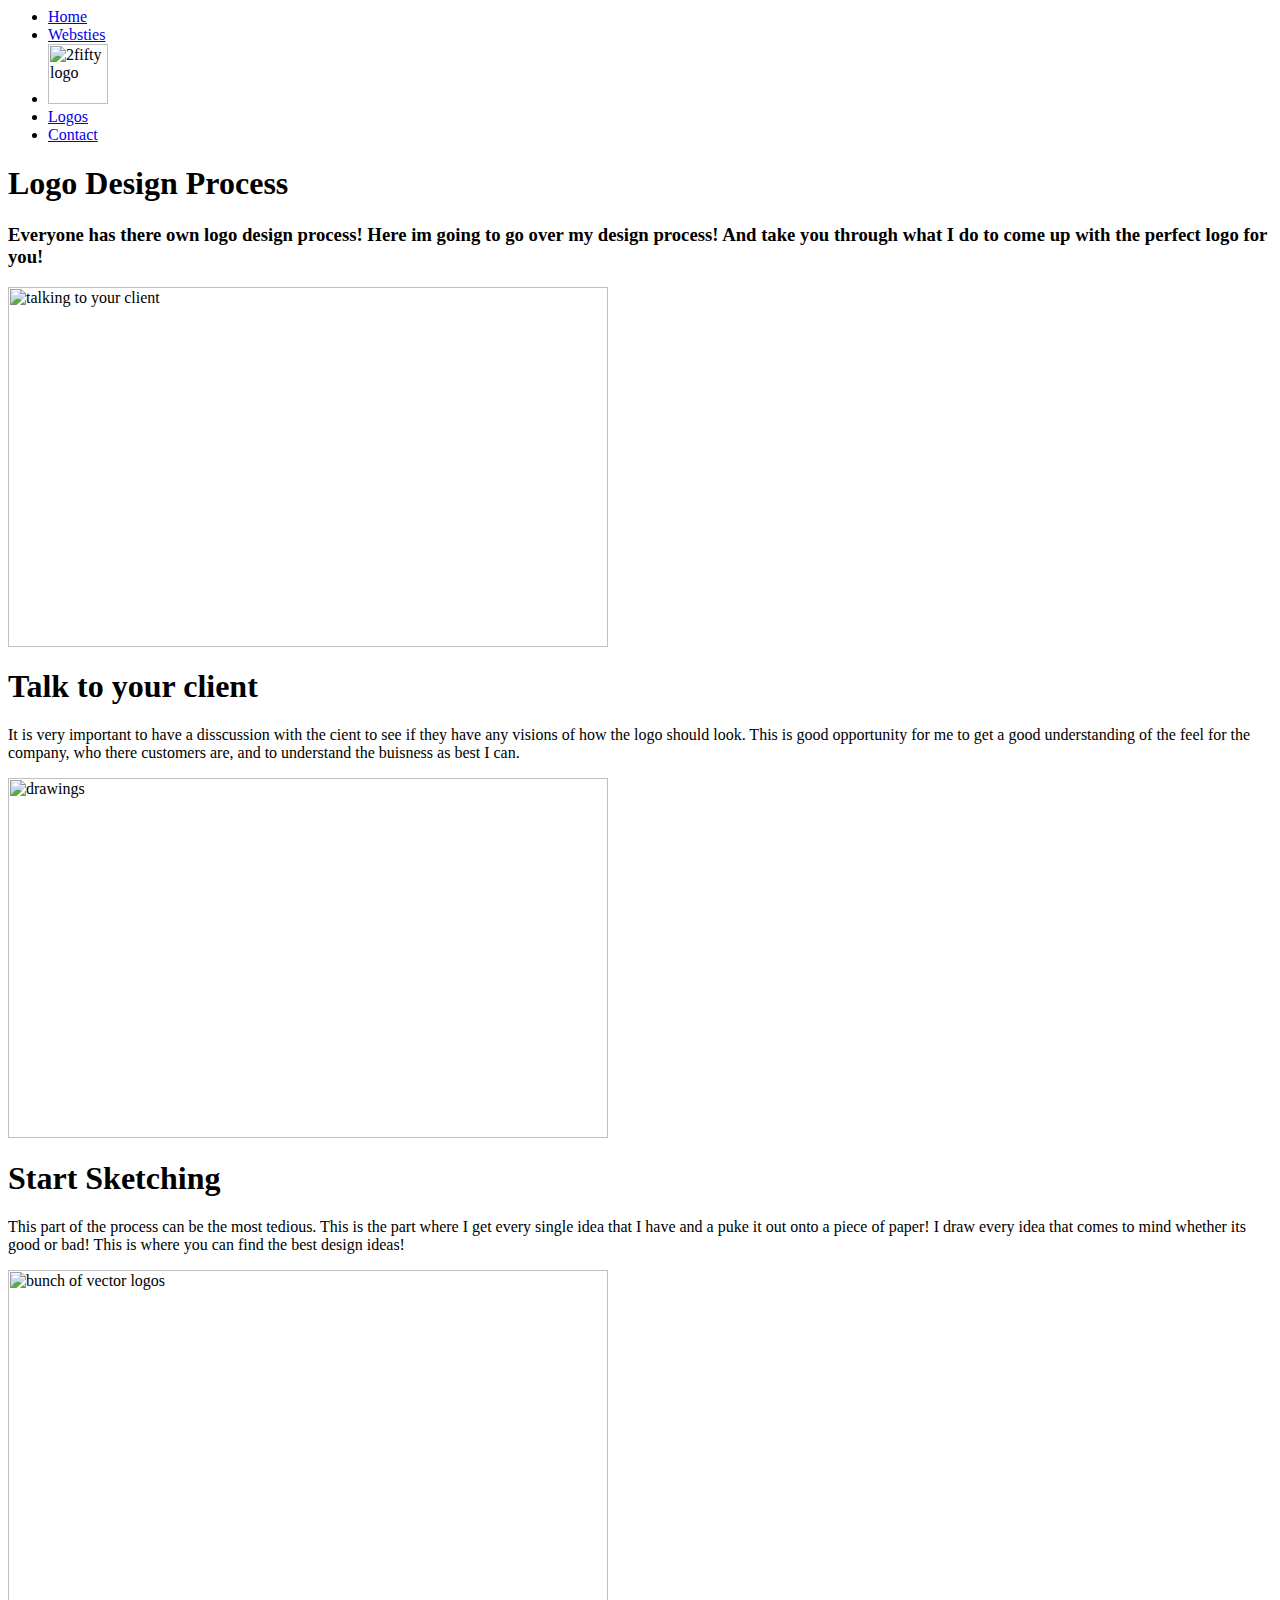
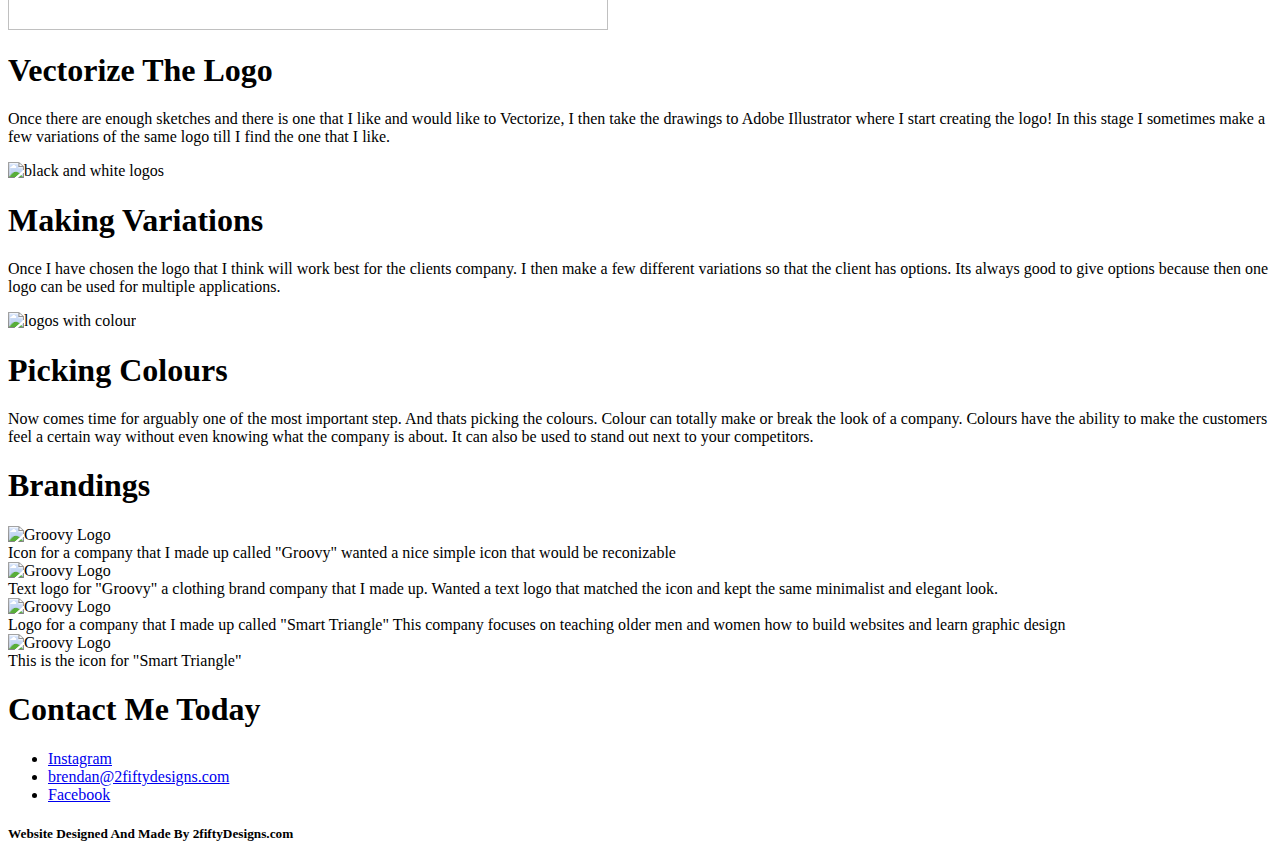
==== portfolio.html @ 0c70a22a "Portfolio Page" ====
<html lang="en">
  <head>
    <meta charset="UTF-8">
    <meta name="viewport" content="width=device-width, initial-scale=1.0">
    <meta http-equiv="X-UA-Compatible" content="ie=edge">
    <title>2fifty</title>
    <link rel="stylesheet" href="../PersonalWebsite/stylesheet.css">
    <!--Fonts-->
    <link rel="preconnect" href="https://fonts.googleapis.com">
    <link rel="preconnect" href="https://fonts.gstatic.com" crossorigin>
    <link href="https://fonts.googleapis.com/css2?family=Caveat:wght@500&family=Noto+Sans:ital@0;1&display=swap" rel="stylesheet">
    <link rel="icon" href="./favicon.ico" type="image/x-icon">
  </head>
  <body>
    <header>
        <!--Nav Bary-->
    <nav>
        <ul>
            <li class="navbar"><a href="index.html">Home</a></li>
            <li class="navbar"><a href="websites.html">Websties</a></li>
            <li><img src="../PersonalWebsite/Images/2fiftylogoblue.png" height="60px" width="60px" alt="2fifty logo"></li>
            <li class="navbar"><a href="portfolio.html">Logos</a></li>
            <li class="navbar"><a href="#contact">Contact</a></li>
            
        </ul>
    </nav>
    </header>
  
    <main>
       
        <section id="portfolio" class="container">
            <div class="inner-container">
            <h1 class="headertext">Logo Design Process</h1>
            <h3>Everyone has there own logo design process! Here im going to go over my design process! And take you through what I do to come up with the 
                perfect logo for you!<h3>
            </div>
        </section>
    
    
    <div class="portfolio">
    <div class="portfoliocontainer">
       <img class="porfolioimg" src="../PersonalWebsite/Images/clienttalk.jpeg" alt="talking to your client" width="600px" height="360px">
       <div class="portfoliotext">
            <h1>Talk to your client</h1>
            <p>It is very important to have a disscussion with the cient to see if they have any visions of how the logo should look. This is good opportunity for me to get
                a good understanding of the feel for the company, who there customers are, and to understand the buisness as best I can.
            </p>
        </div>
        </div>
        
        <div class="portfoliocontainer">
                <img class="portfolioimg" src="../PersonalWebsite/Images/drawings.png" alt="drawings" width="600px" height="360px">
            <div class="portfoliotext">
                <h1>Start Sketching</h1>
                <p>This part of the process can be the most tedious. This is the part where I get every single idea that I have and a puke it out onto a piece of paper!
                I draw every idea that comes to mind whether its good or bad! This is where you can find the best design ideas!
                </p>
            </div>
        </div>
        <div class="portfoliocontainer">
                <img class="portfolioimg" src="../PersonalWebsite/Images/vectorslogos.png" alt="bunch of vector logos" width="600px" height="360px">
            <div class="portfoliotext">
                <h1>Vectorize The Logo</h1>
                <p>Once there are enough sketches and there is one that I like and would like to Vectorize, I then take the drawings to Adobe Illustrator where I start creating the 
                logo! In this stage I sometimes make a few variations of the same logo till I find the one that I like.
                </p>
            </div>
        </div>
        <div class="portfoliocontainer">
                <img class="portfolioimg" src="../PersonalWebsite/Images/bwlogos.png" alt="black and white logos">
            <div class="portfoliotext">
                <h1>Making Variations</h1>
                <p>Once I have chosen the logo that I think will work best for the clients company. I then make a few different variations so that the client has options.
                Its always good to give options because then one logo can be used for multiple applications. 
                </p>
            </div>
        </div>
        <div class="portfoliocontainer">
                <img class="portfolioimg" src="../PersonalWebsite/Images/colorlogos.png" alt="logos with colour">
            <div class="portfoliotext">
                <h1>Picking Colours</h1>
                <p>Now comes time for arguably one of the most important step. And thats picking the colours. Colour can totally make or break the look of a company.
                Colours have the ability to make the customers feel a certain way without even knowing what the company is about. It can also be used to stand out 
                next to your competitors.
                </p>
            </div>
        </div>
    </div>
    </main>

    <h1>Brandings</h1>
    <div class="portfoliogrid">
        <div class="fullwrap">
            <img class="griditem" src="../PersonalWebsite/Images/groovy1.png" alt="Groovy Logo" >
            <div class="fullcap">Icon for a company that I made up called "Groovy" wanted a nice simple icon that would be reconizable</div>
        </div>
        <div class="fullwrap">
        <img class="griditem" src="../PersonalWebsite/Images/groovy2.png" alt="Groovy Logo" >
        <div class="fullcap">Text logo for "Groovy" a clothing brand company that I made up. Wanted a text logo that matched the icon and kept the same minimalist and elegant look.</div>
        </div>
        <div class="fullwrap">
        <img class="griditem" src="../PersonalWebsite/Images/smart1.png" alt="Groovy Logo" >
        <div class="fullcap">Logo for a company that I made up called "Smart Triangle" This company focuses on teaching older men and women how to build websites and learn graphic design</div>
        </div>
        <div class="fullwrap">
        <img class="griditem" src="../PersonalWebsite/Images/smart2.png" alt="Groovy Logo" >
        <div class="fullcap">This is the icon for "Smart Triangle"</div>
        </div>
    </div>


    <footer id="contact">
        <h1 class="footeralign contacttitle">Contact Me Today</h1>
        <ul>
            
                <li><a class="footer" href="email:brendan@2fiftydesigns.com">Instagram</a></li>
                <li><a class="footer" href="email:brendan@2fiftydesigns.com">brendan@2fiftydesigns.com</a></li>
                <li><a class="footer" href="email:brendan@2fiftydesigns.com">Facebook</a></li>
           
        </ul>
        <h5 class="footeralign">Website Designed And Made By 2fiftyDesigns.com</h5>
    </footer>
    </body>
    </html>
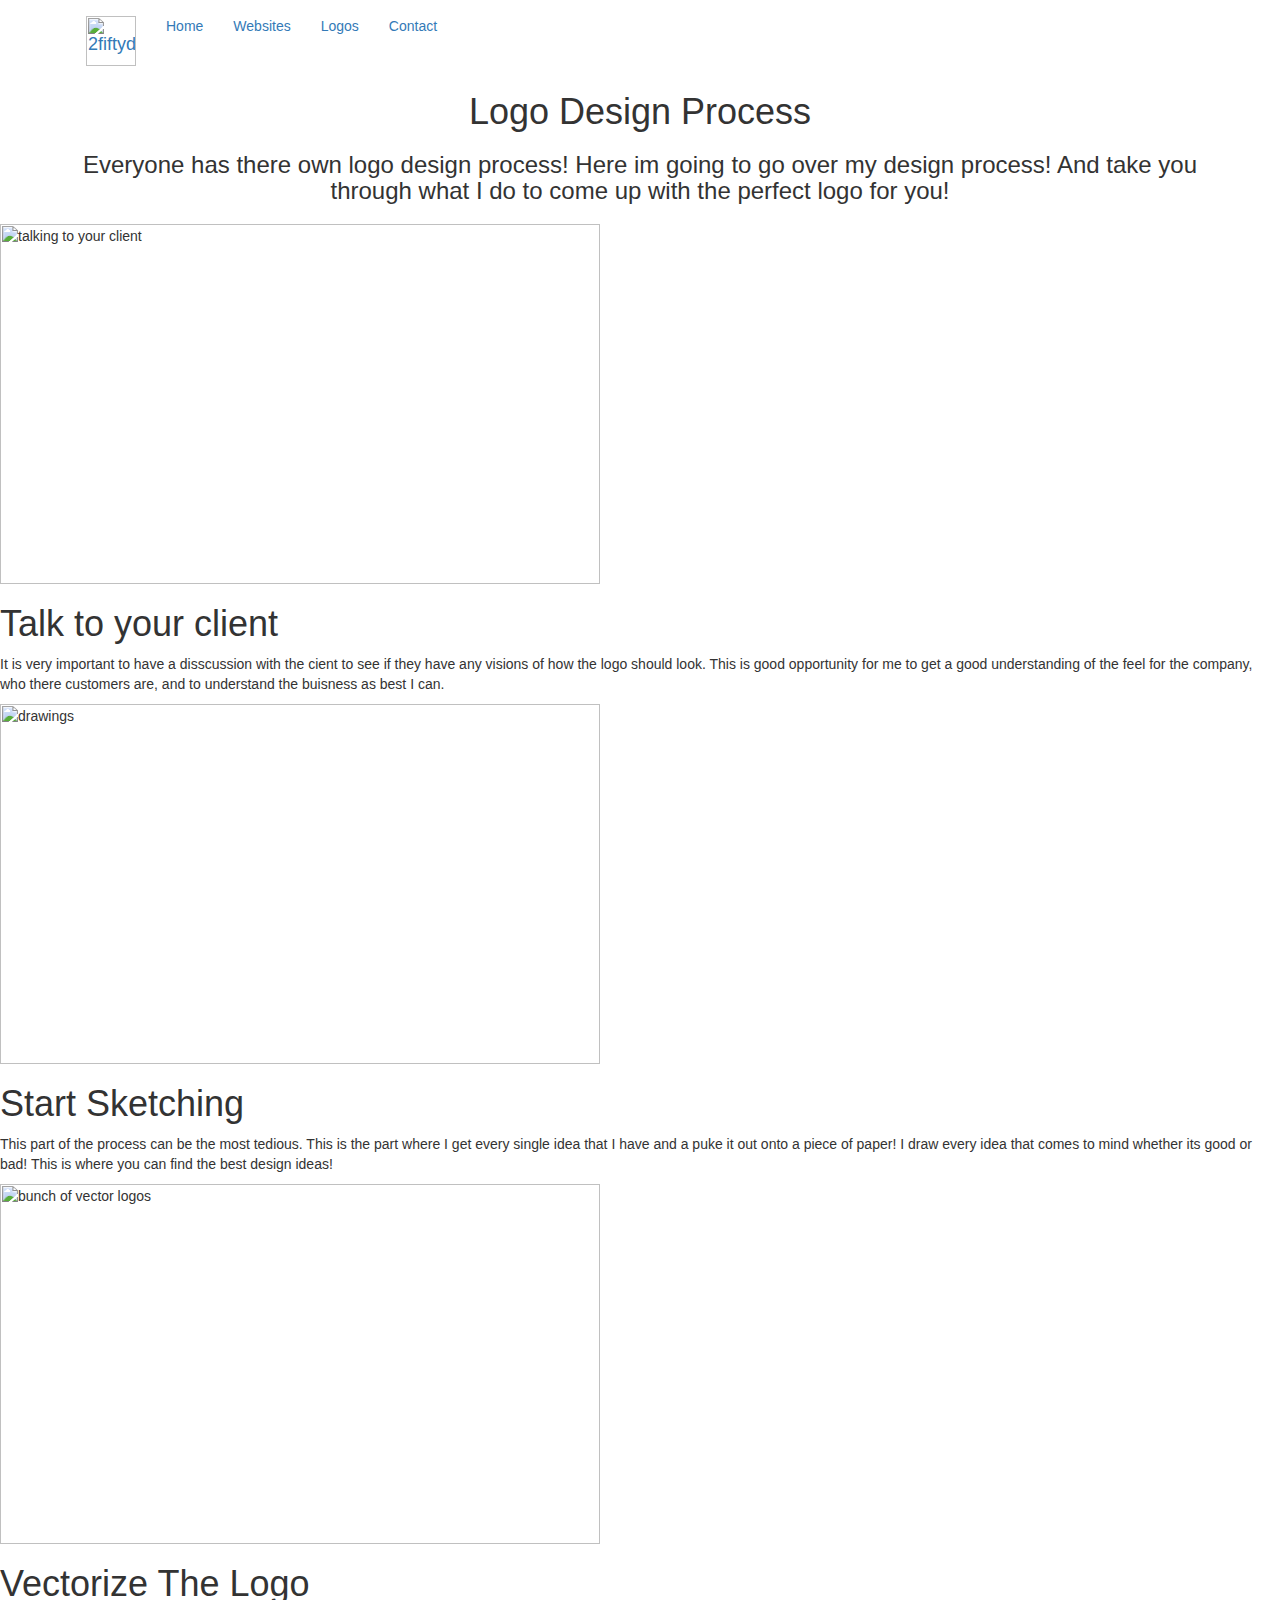
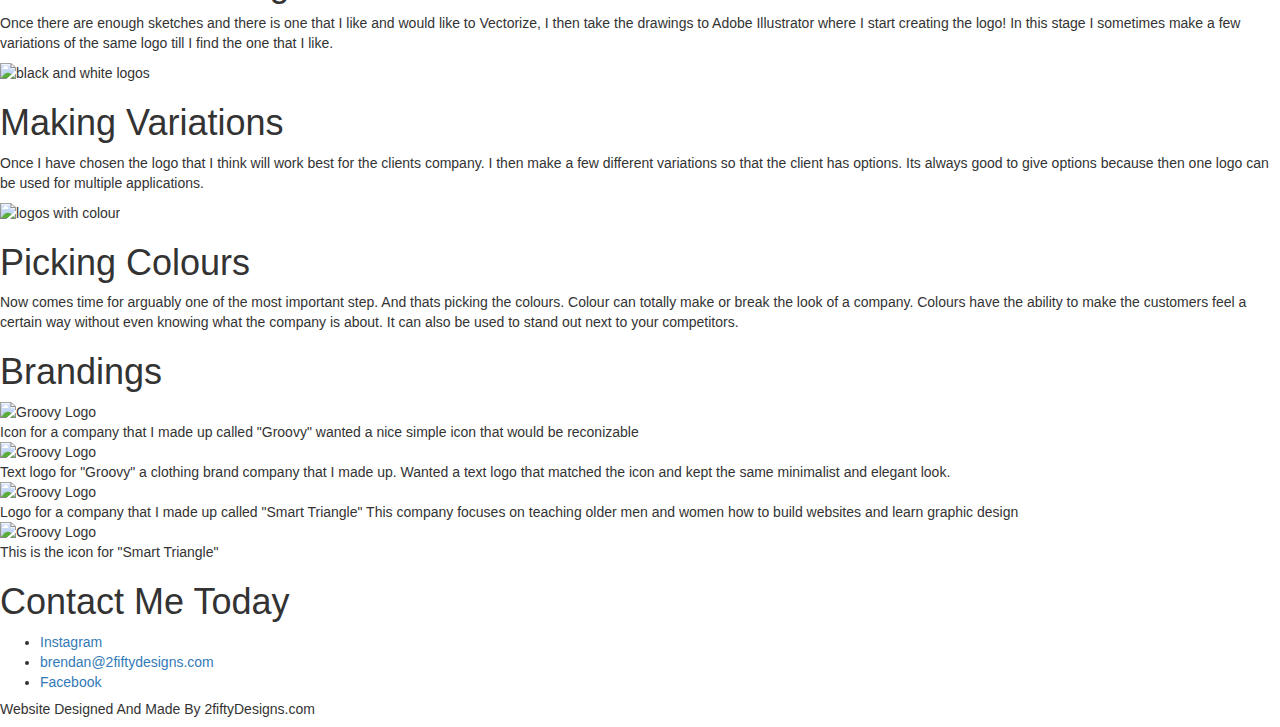
==== commit 946dd207: "Logos Header Section" ====
--- a/portfolio.html
+++ b/portfolio.html
@@ -4,7 +4,9 @@
     <meta name="viewport" content="width=device-width, initial-scale=1.0">
     <meta http-equiv="X-UA-Compatible" content="ie=edge">
     <title>2fifty</title>
-    <link rel="stylesheet" href="../PersonalWebsite/stylesheet.css">
+    
+    <link rel="stylesheet" href="https://maxcdn.bootstrapcdn.com/bootstrap/3.4.1/css/bootstrap.min.css">
+    <link rel="stylesheet" href="../DGL203-Project/project.css">
     <!--Fonts-->
     <link rel="preconnect" href="https://fonts.googleapis.com">
     <link rel="preconnect" href="https://fonts.gstatic.com" crossorigin>
@@ -13,25 +15,31 @@
   </head>
   <body>
     <header>
-        <!--Nav Bary-->
-    <nav>
-        <ul>
-            <li class="navbar"><a href="index.html">Home</a></li>
-            <li class="navbar"><a href="websites.html">Websties</a></li>
-            <li><img src="../PersonalWebsite/Images/2fiftylogoblue.png" height="60px" width="60px" alt="2fifty logo"></li>
-            <li class="navbar"><a href="portfolio.html">Logos</a></li>
-            <li class="navbar"><a href="#contact">Contact</a></li>
-            
-        </ul>
-    </nav>
+        <!--Nav Bar-->
+        <div class="container">
+            <nav class="navbar">
+              <div class="container-fluid">
+                <div class="navbar-header">
+                  <a class="navbar-brand navbar-img" href="#"><img src="../DGL203-Project/Images/2fiftylogoblue.png" alt="2fiftydesignslogo" height="50px" width="50px"></a>
+                </div>
+              
+              <ul class="nav navbar-nav">
+                <li><a href="index.html">Home</a></li>
+                <li><a href="wesbites.html">Websites</a></li>
+                <li><a href="portfolio.html">Logos</a></li>
+                <li><a href="#contact">Contact</a></li>
+              </ul>
+            </div>
+          </div>
+            </nav>
     </header>
   
     <main>
        
-        <section id="portfolio" class="container">
-            <div class="inner-container">
-            <h1 class="headertext">Logo Design Process</h1>
-            <h3>Everyone has there own logo design process! Here im going to go over my design process! And take you through what I do to come up with the 
+        <section id="portfolio">
+            <div class="text-center centertext container">
+                <h1>Logo Design Process</h1>
+                <h3>Everyone has there own logo design process! Here im going to go over my design process! And take you through what I do to come up with the 
                 perfect logo for you!<h3>
             </div>
         </section>
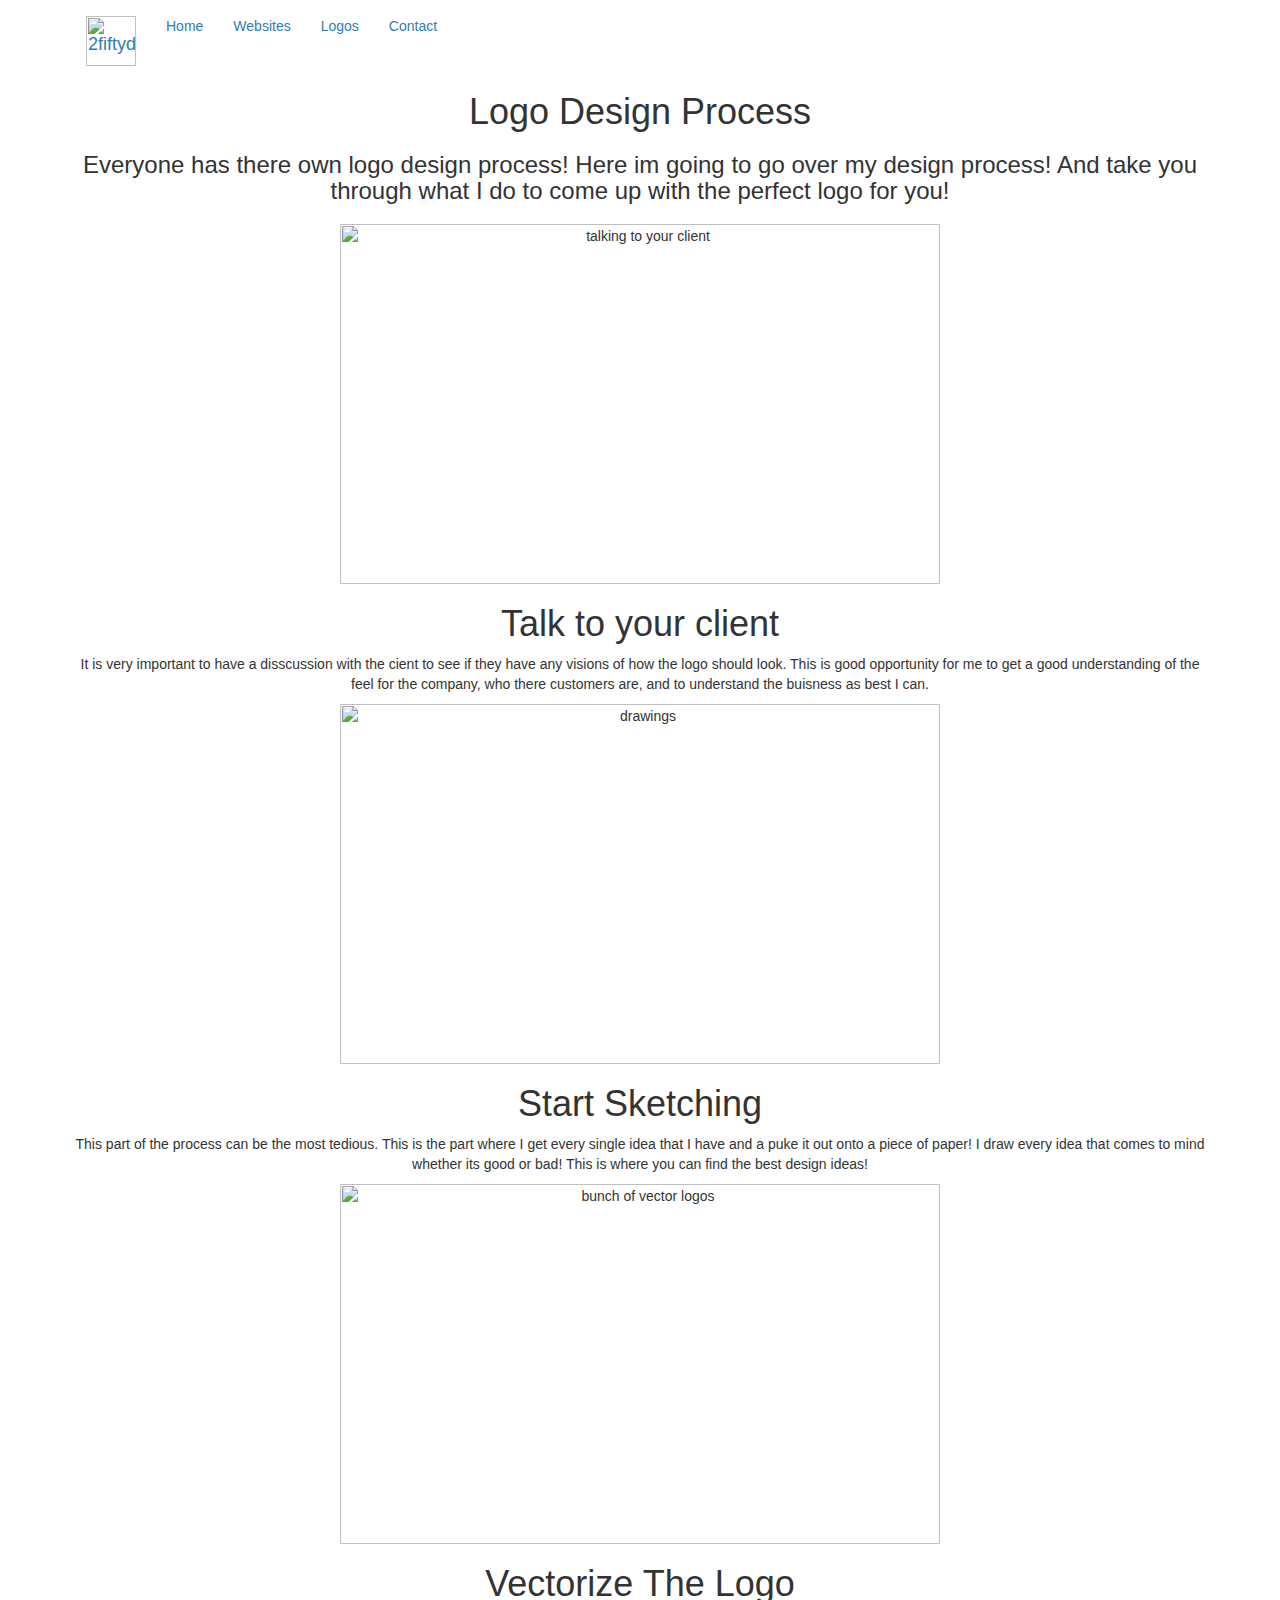
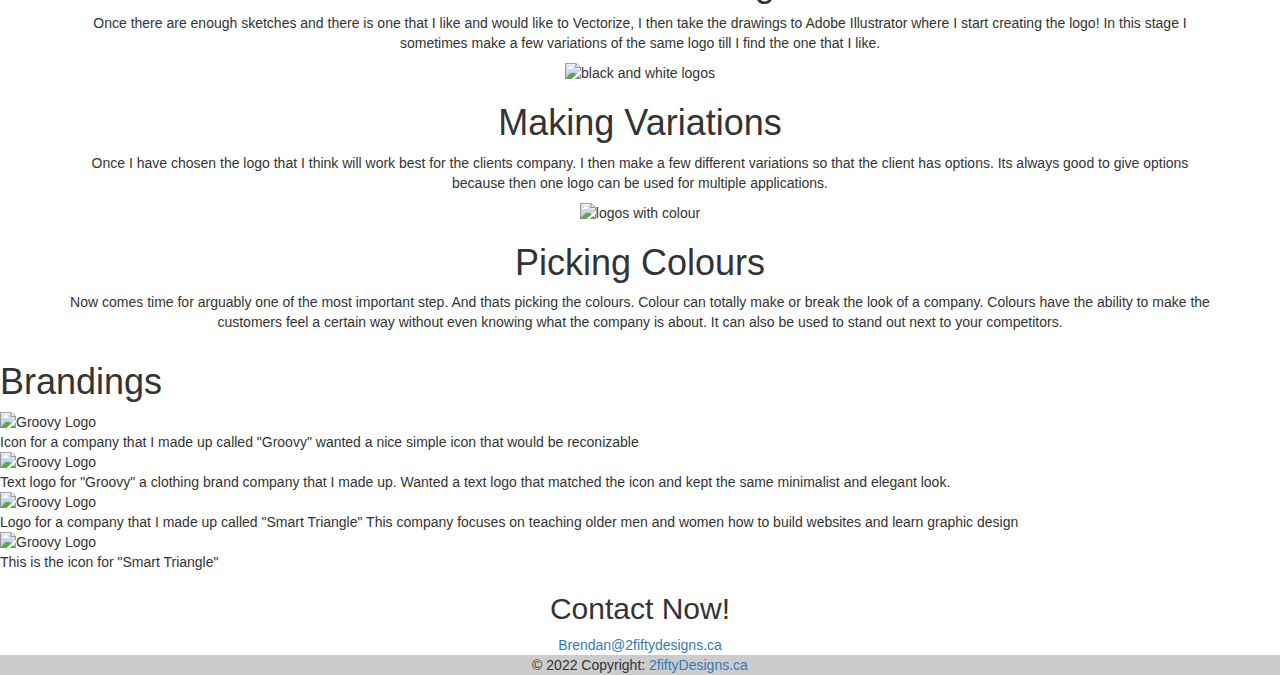
==== commit a1c5d52e: "Logo design process" ====
--- a/portfolio.html
+++ b/portfolio.html
@@ -45,47 +45,43 @@
         </section>
     
     
-    <div class="portfolio">
-    <div class="portfoliocontainer">
-       <img class="porfolioimg" src="../PersonalWebsite/Images/clienttalk.jpeg" alt="talking to your client" width="600px" height="360px">
-       <div class="portfoliotext">
-            <h1>Talk to your client</h1>
-            <p>It is very important to have a disscussion with the cient to see if they have any visions of how the logo should look. This is good opportunity for me to get
+    <div class="portfolio container">
+     
+        <div class="text-center">
+            <div class="toppadding">
+                <img src="../DGL203-Project/DesignProcess/clienttalk.jpeg" alt="talking to your client" width="600px" height="360px">
+                <h1>Talk to your client</h1>
+                <p>It is very important to have a disscussion with the cient to see if they have any visions of how the logo should look. This is good opportunity for me to get
                 a good understanding of the feel for the company, who there customers are, and to understand the buisness as best I can.
-            </p>
-        </div>
-        </div>
-        
-        <div class="portfoliocontainer">
-                <img class="portfolioimg" src="../PersonalWebsite/Images/drawings.png" alt="drawings" width="600px" height="360px">
-            <div class="portfoliotext">
+                </p>
+            </div>
+
+            <div class="toppadding">
+                <img src="../DGL203-Project/DesignProcess/drawings.png" alt="drawings" width="600px" height="360px">
                 <h1>Start Sketching</h1>
                 <p>This part of the process can be the most tedious. This is the part where I get every single idea that I have and a puke it out onto a piece of paper!
                 I draw every idea that comes to mind whether its good or bad! This is where you can find the best design ideas!
                 </p>
             </div>
-        </div>
-        <div class="portfoliocontainer">
-                <img class="portfolioimg" src="../PersonalWebsite/Images/vectorslogos.png" alt="bunch of vector logos" width="600px" height="360px">
-            <div class="portfoliotext">
+
+            <div class="toppadding">
+                <img src="../DGL203-Project/DesignProcess/vectorslogos.png" alt="bunch of vector logos" width="600px" height="360px">
                 <h1>Vectorize The Logo</h1>
                 <p>Once there are enough sketches and there is one that I like and would like to Vectorize, I then take the drawings to Adobe Illustrator where I start creating the 
                 logo! In this stage I sometimes make a few variations of the same logo till I find the one that I like.
                 </p>
             </div>
-        </div>
-        <div class="portfoliocontainer">
-                <img class="portfolioimg" src="../PersonalWebsite/Images/bwlogos.png" alt="black and white logos">
-            <div class="portfoliotext">
+
+            <div class="toppadding">
+                <img src="../DGL203-Project/DesignProcess/bwlogos.png" alt="black and white logos">
                 <h1>Making Variations</h1>
                 <p>Once I have chosen the logo that I think will work best for the clients company. I then make a few different variations so that the client has options.
                 Its always good to give options because then one logo can be used for multiple applications. 
-                </p>
+            </p>
             </div>
-        </div>
-        <div class="portfoliocontainer">
-                <img class="portfolioimg" src="../PersonalWebsite/Images/colorlogos.png" alt="logos with colour">
-            <div class="portfoliotext">
+
+            <div class="toppadding">
+                <img src="../DGL203-Project/DesignProcess/colorlogos.png" alt="logos with colour">
                 <h1>Picking Colours</h1>
                 <p>Now comes time for arguably one of the most important step. And thats picking the colours. Colour can totally make or break the look of a company.
                 Colours have the ability to make the customers feel a certain way without even knowing what the company is about. It can also be used to stand out 
@@ -117,16 +113,21 @@
     </div>
 
 
-    <footer id="contact">
-        <h1 class="footeralign contacttitle">Contact Me Today</h1>
-        <ul>
-            
-                <li><a class="footer" href="email:brendan@2fiftydesigns.com">Instagram</a></li>
-                <li><a class="footer" href="email:brendan@2fiftydesigns.com">brendan@2fiftydesigns.com</a></li>
-                <li><a class="footer" href="email:brendan@2fiftydesigns.com">Facebook</a></li>
-           
-        </ul>
-        <h5 class="footeralign">Website Designed And Made By 2fiftyDesigns.com</h5>
-    </footer>
+     <div class=" my-5">
+      <footer class="text-center text-lg-start">
+        <div class="container d-flex justify-content-center py-5">
+         <h2>Contact Now!</h2>
+         <a href="#">Brendan@2fiftydesigns.ca</a>
+        </div>
+    
+        <!-- Copyright -->
+        <div class="text-center text-white p-3" style="background-color: rgba(0, 0, 0, 0.2);">
+          © 2022 Copyright:
+          <a class="text-white" href="#">2fiftyDesigns.ca</a>
+        </div>
+        <!-- Copyright -->
+      </footer>
+      
+    </div>
     </body>
     </html>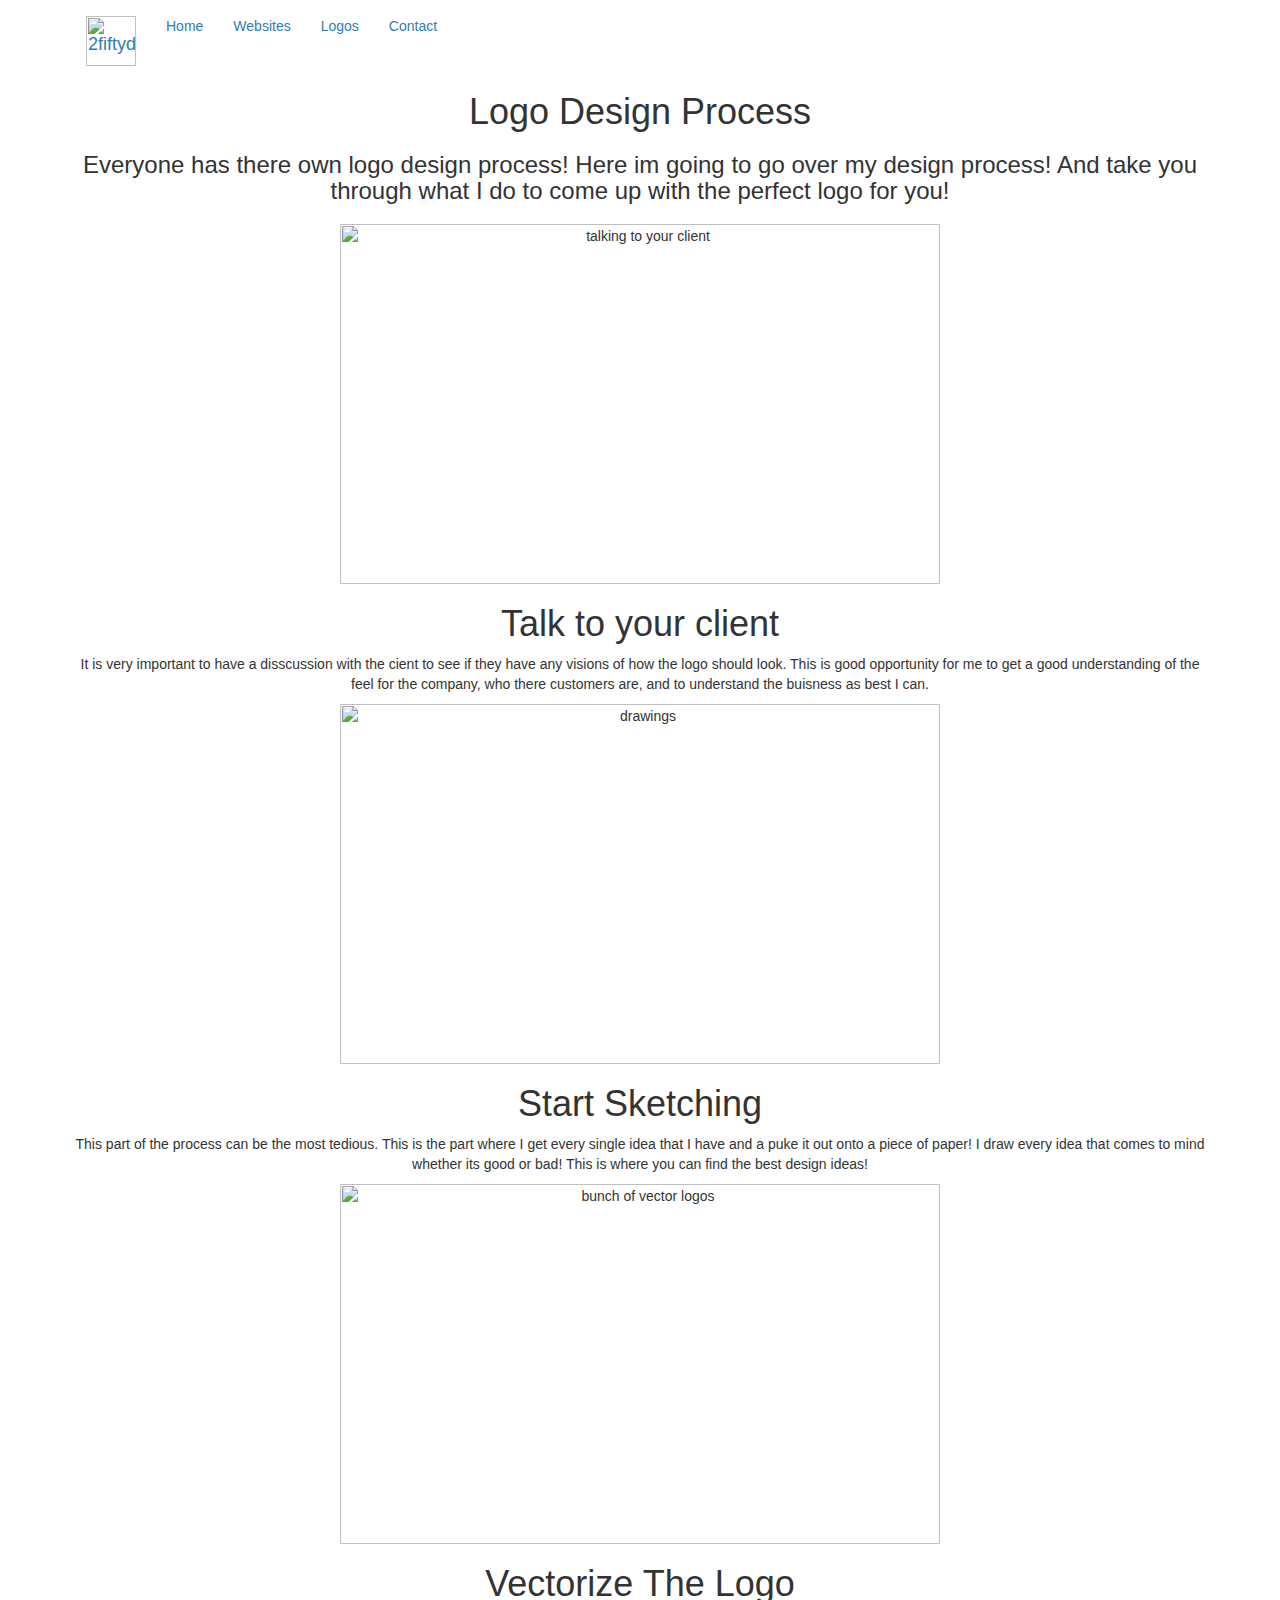
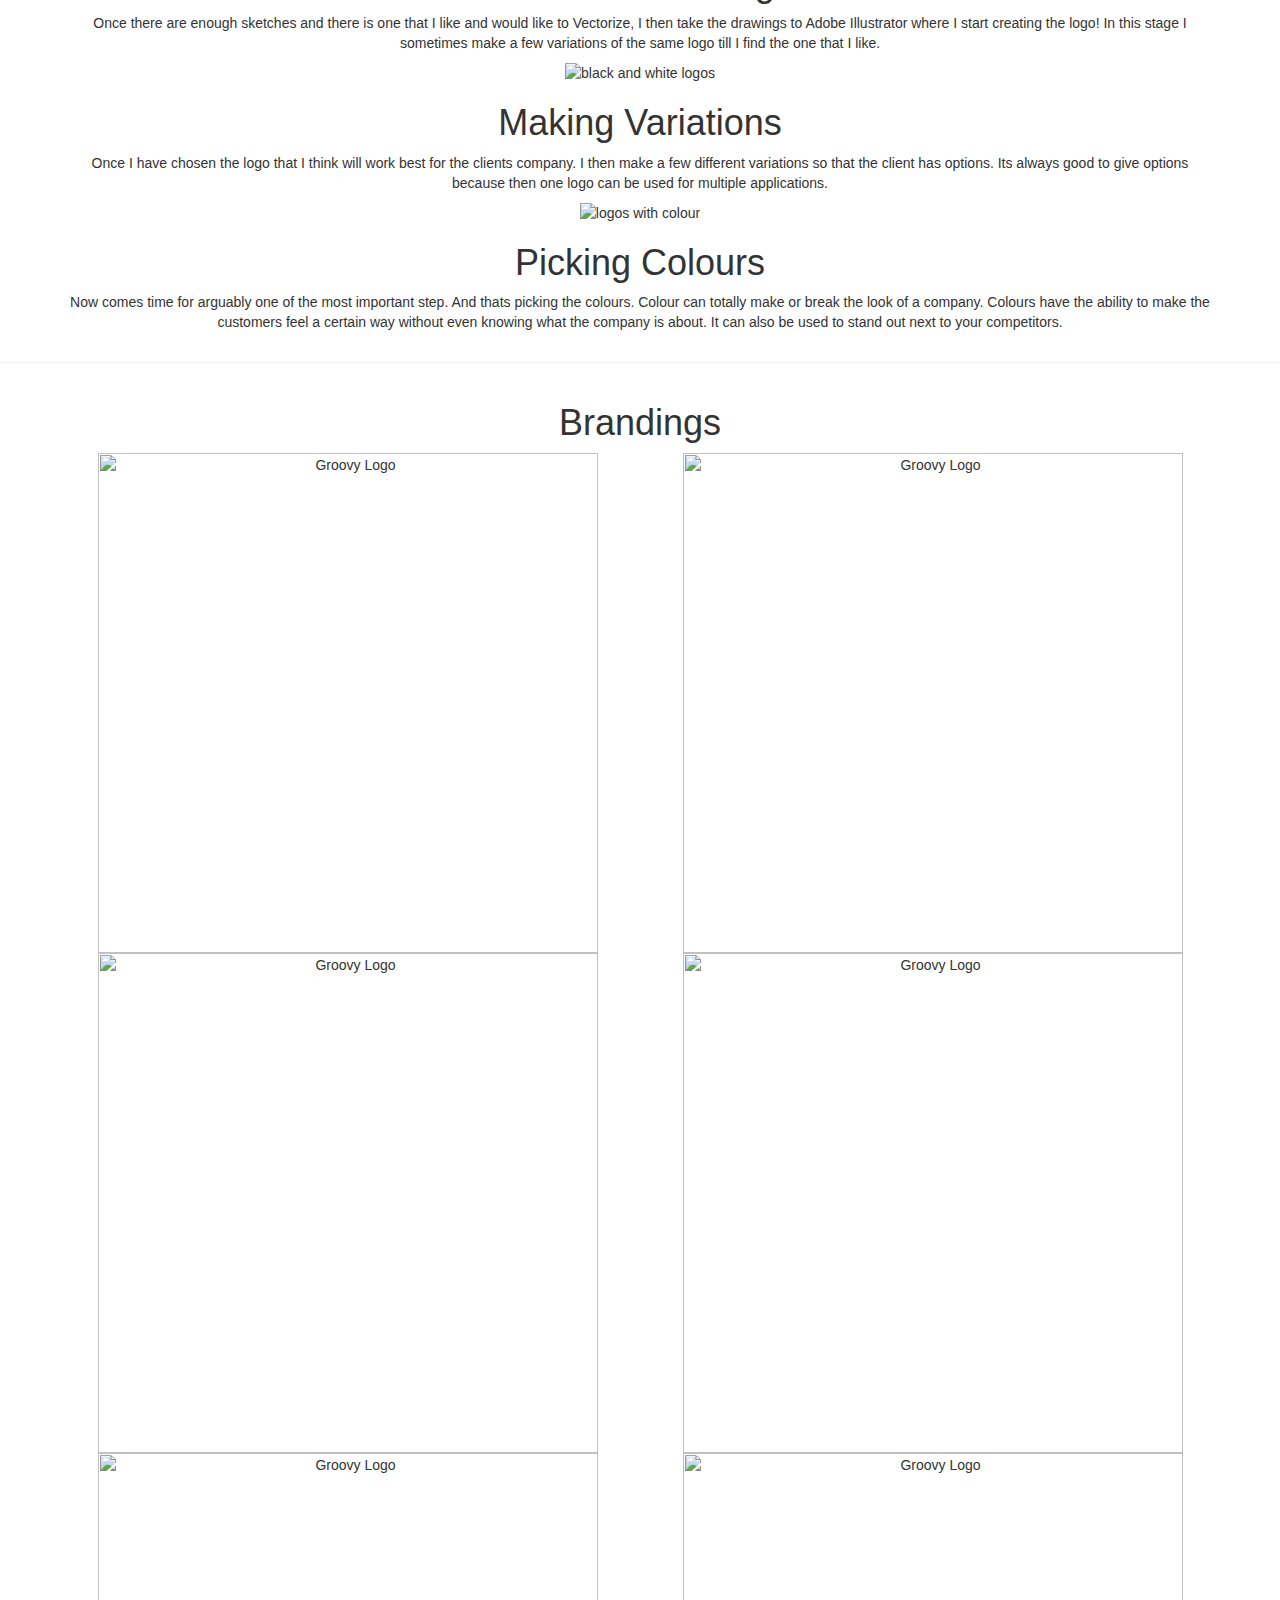
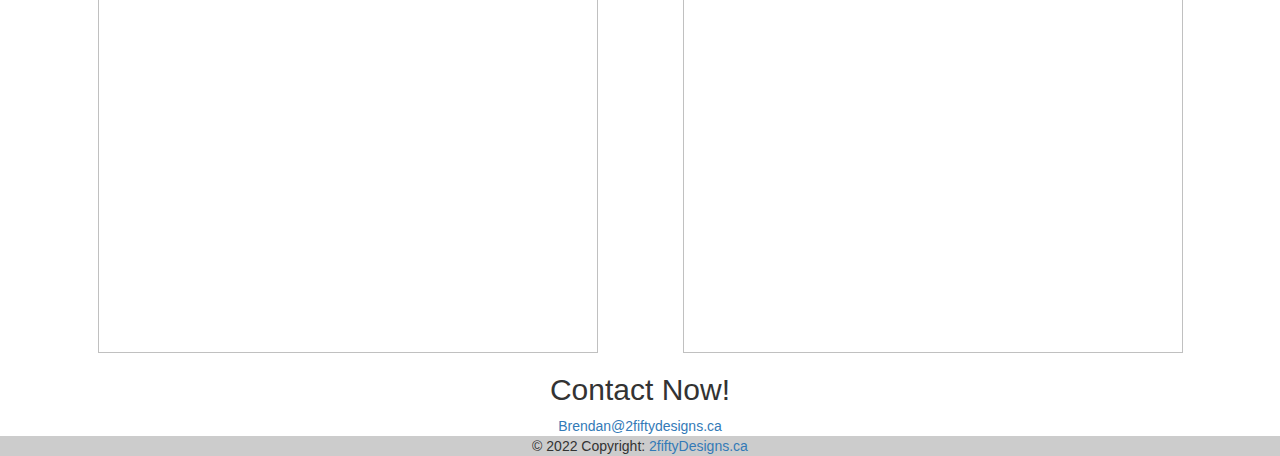
==== commit 9cf9ce9a: "finishing websites.html and portfolio.html" ====
--- a/portfolio.html
+++ b/portfolio.html
@@ -25,7 +25,7 @@
               
               <ul class="nav navbar-nav">
                 <li><a href="index.html">Home</a></li>
-                <li><a href="wesbites.html">Websites</a></li>
+                <li><a href="websites.html">Websites</a></li>
                 <li><a href="portfolio.html">Logos</a></li>
                 <li><a href="#contact">Contact</a></li>
               </ul>
@@ -56,7 +56,7 @@
                 </p>
             </div>
 
-            <div class="toppadding">
+            <div class="toppadding grey">
                 <img src="../DGL203-Project/DesignProcess/drawings.png" alt="drawings" width="600px" height="360px">
                 <h1>Start Sketching</h1>
                 <p>This part of the process can be the most tedious. This is the part where I get every single idea that I have and a puke it out onto a piece of paper!
@@ -72,7 +72,7 @@
                 </p>
             </div>
 
-            <div class="toppadding">
+            <div class="toppadding grey">
                 <img src="../DGL203-Project/DesignProcess/bwlogos.png" alt="black and white logos">
                 <h1>Making Variations</h1>
                 <p>Once I have chosen the logo that I think will work best for the clients company. I then make a few different variations so that the client has options.
@@ -92,29 +92,48 @@
     </div>
     </main>
 
-    <h1>Brandings</h1>
-    <div class="portfoliogrid">
-        <div class="fullwrap">
-            <img class="griditem" src="../PersonalWebsite/Images/groovy1.png" alt="Groovy Logo" >
-            <div class="fullcap">Icon for a company that I made up called "Groovy" wanted a nice simple icon that would be reconizable</div>
+    <hr class="solid">
+
+    <div class="container text-center">
+        <h1>Brandings</h1>
+
+      <div class="row">
+        <div class="col-sm-6">
+          <img src="../DGL203-Project/Gallery/groovy1.png" alt="Groovy Logo" width="500px" height="500px" >
         </div>
-        <div class="fullwrap">
-        <img class="griditem" src="../PersonalWebsite/Images/groovy2.png" alt="Groovy Logo" >
-        <div class="fullcap">Text logo for "Groovy" a clothing brand company that I made up. Wanted a text logo that matched the icon and kept the same minimalist and elegant look.</div>
+        
+        <div class="col-sm-6">
+          <img src="../DGL203-Project/Gallery/groovy2.png" alt="Groovy Logo" width="500px" height="500px">
         </div>
-        <div class="fullwrap">
-        <img class="griditem" src="../PersonalWebsite/Images/smart1.png" alt="Groovy Logo" >
-        <div class="fullcap">Logo for a company that I made up called "Smart Triangle" This company focuses on teaching older men and women how to build websites and learn graphic design</div>
+      </div>
+    
+      <div class="row">
+        <div class="col-sm-6">
+          <img src="../DGL203-Project/Gallery/smart1.png" alt="Groovy Logo" width="500px" height="500px" >
         </div>
-        <div class="fullwrap">
-        <img class="griditem" src="../PersonalWebsite/Images/smart2.png" alt="Groovy Logo" >
-        <div class="fullcap">This is the icon for "Smart Triangle"</div>
+        
+        <div class="col-sm-6">
+          <img src="../DGL203-Project/Gallery/smart2.png" alt="Groovy Logo" width="500px" height="500px">
         </div>
+      </div>
+
+      <div class="row">
+        <div class="col-sm-6">
+          <img src="../DGL203-Project/Gallery/marslogo1.png" alt="Groovy Logo" width="500px" height="500px" >
+        </div>
+        
+        <div class="col-sm-6">
+          <img src="../DGL203-Project/Gallery/marslogo2.png" alt="Groovy Logo" width="500px" height="500px">
+        </div>
+      </div>
     </div>
-
+        
+        
+        
+        
 
      <div class=" my-5">
-      <footer class="text-center text-lg-start">
+      <footer id="contact" class="text-center text-lg-start">
         <div class="container d-flex justify-content-center py-5">
          <h2>Contact Now!</h2>
          <a href="#">Brendan@2fiftydesigns.ca</a>
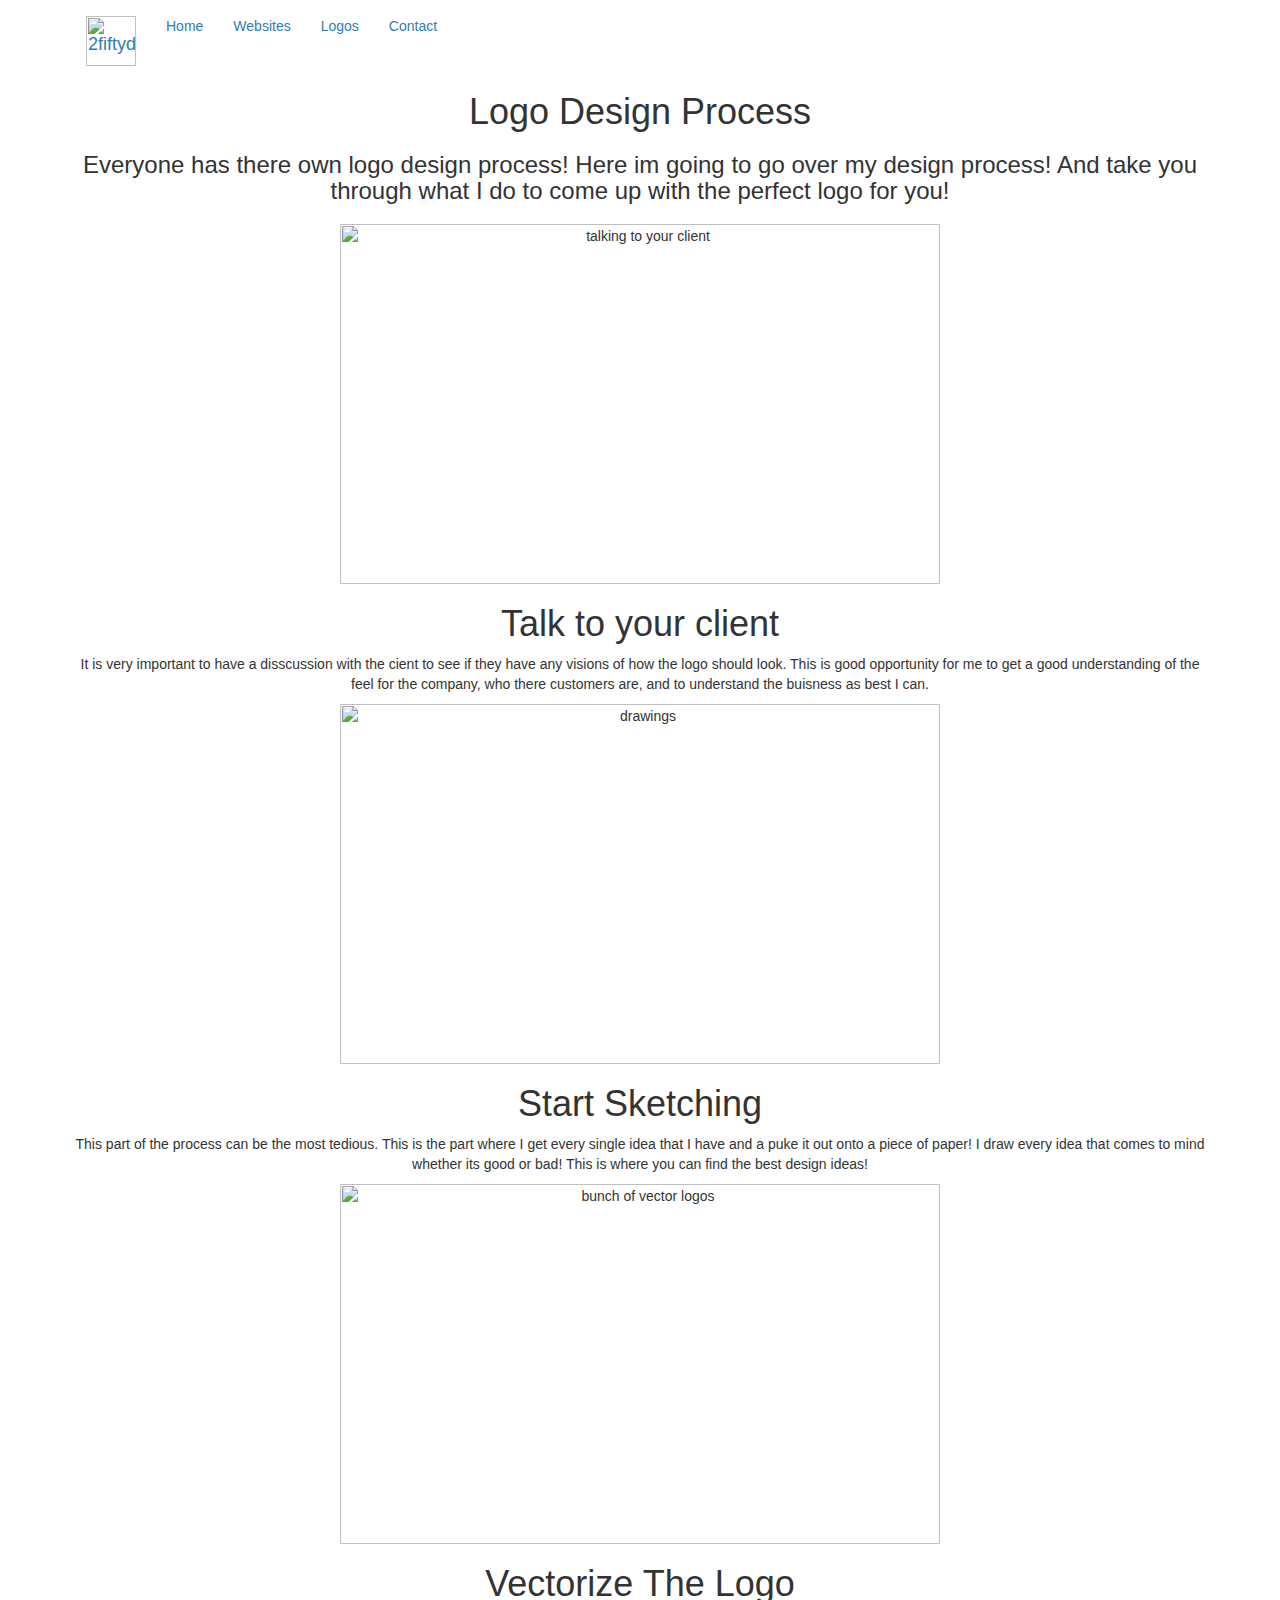
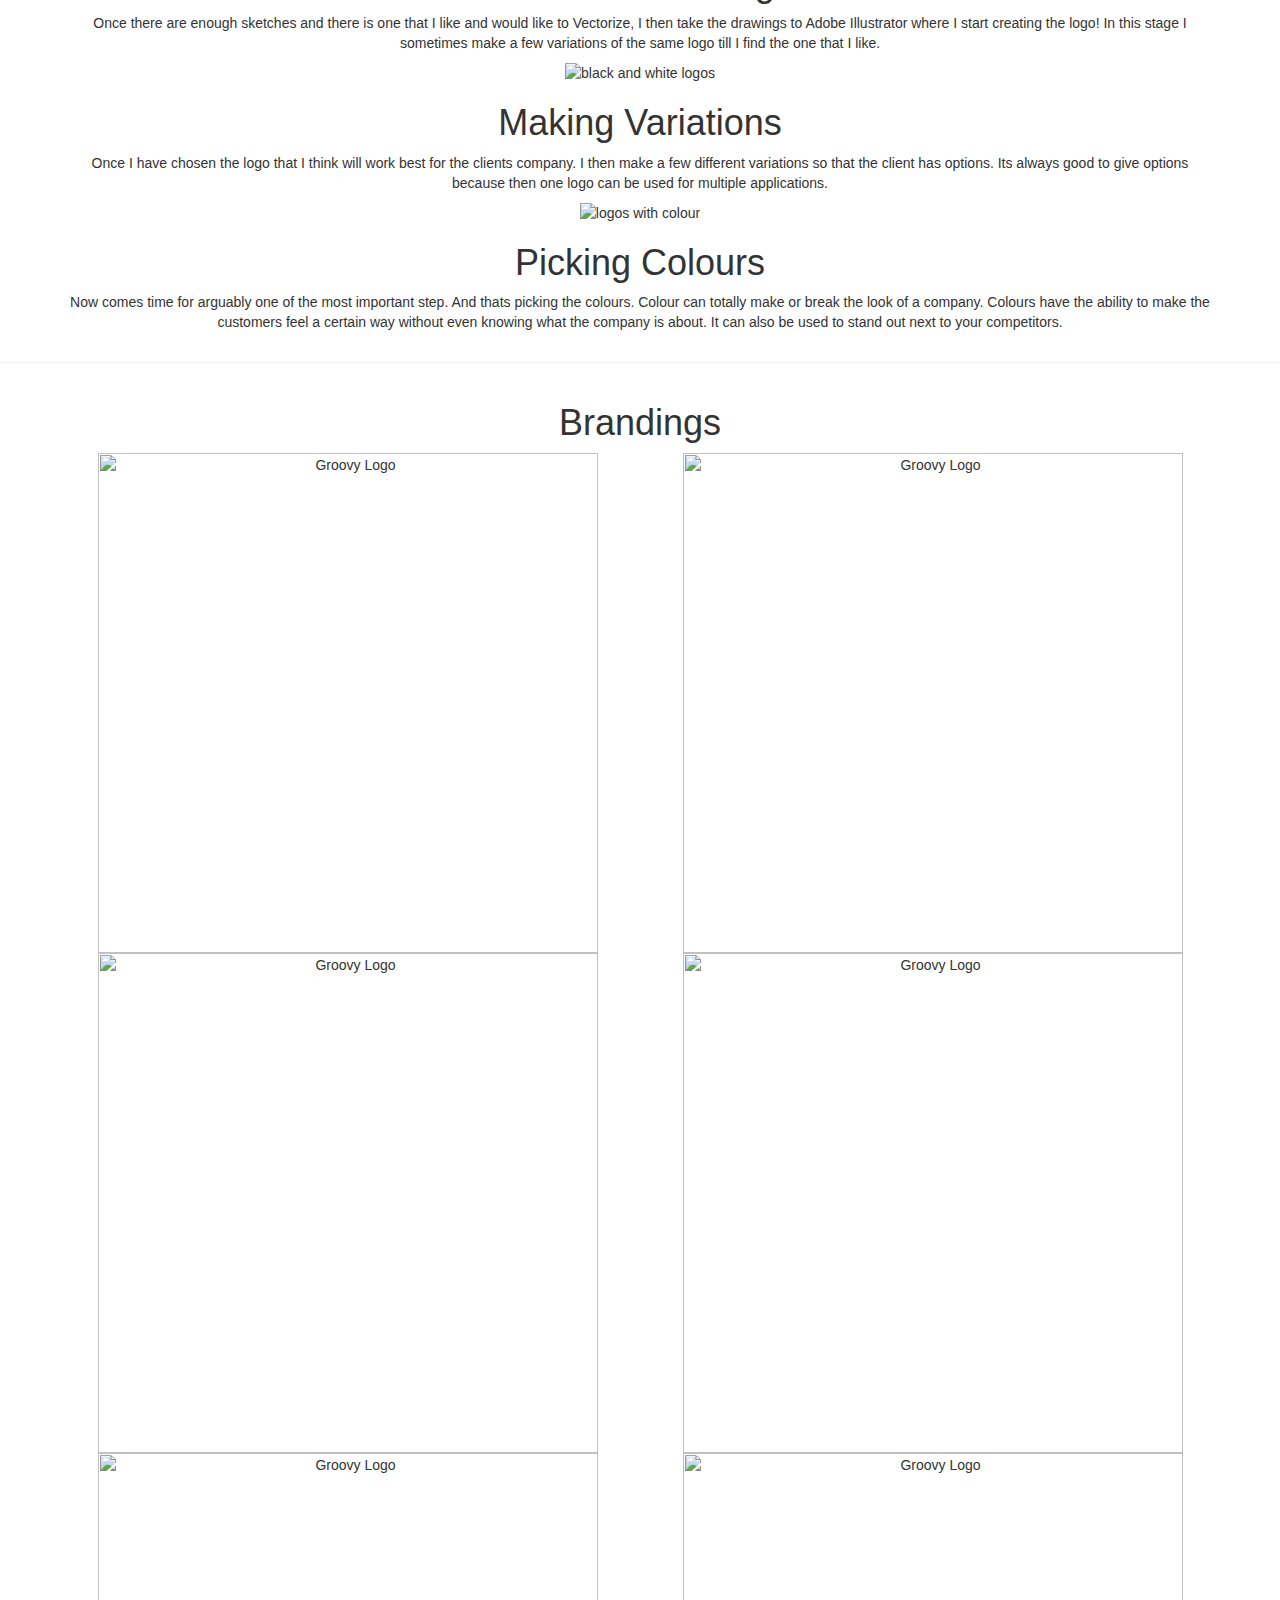
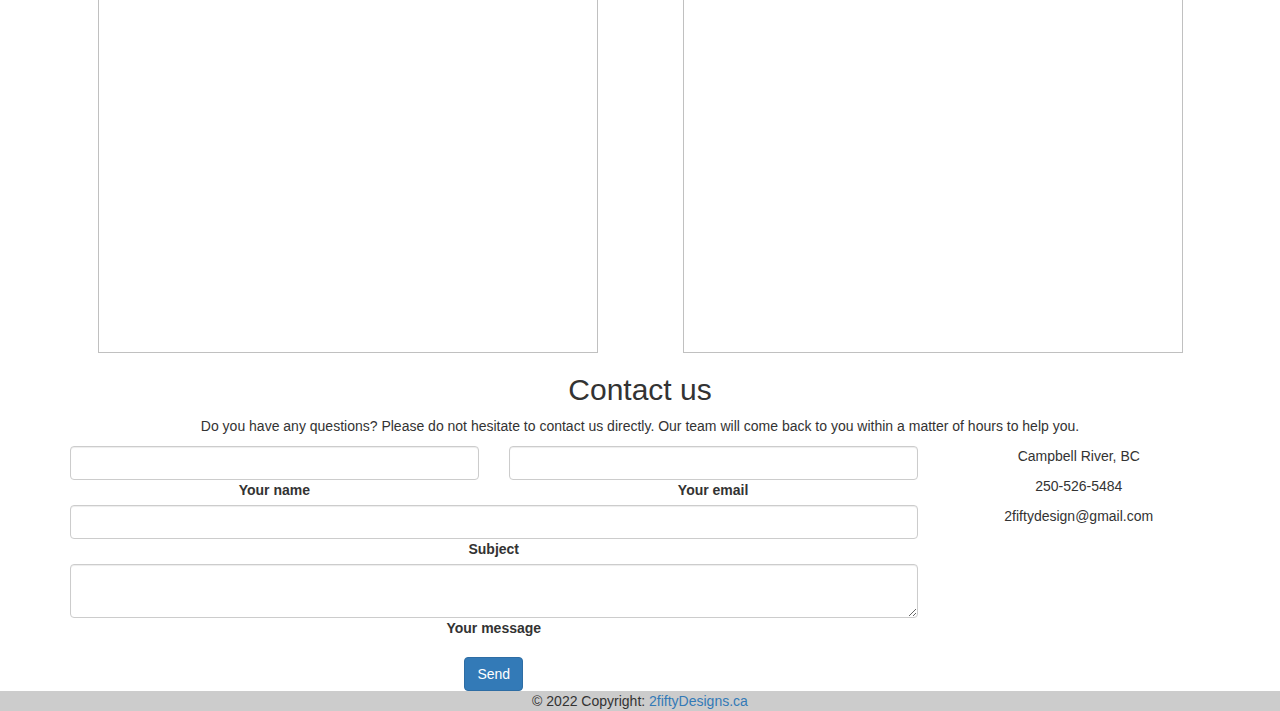
==== commit b1e954ab: "Contact Form on all pages" ====
--- a/portfolio.html
+++ b/portfolio.html
@@ -132,20 +132,108 @@
         
         
 
-     <div class=" my-5">
-      <footer id="contact" class="text-center text-lg-start">
-        <div class="container d-flex justify-content-center py-5">
-         <h2>Contact Now!</h2>
-         <a href="#">Brendan@2fiftydesigns.ca</a>
-        </div>
-    
-        <!-- Copyright -->
-        <div class="text-center text-white p-3" style="background-color: rgba(0, 0, 0, 0.2);">
-          © 2022 Copyright:
-          <a class="text-white" href="#">2fiftyDesigns.ca</a>
-        </div>
-        <!-- Copyright -->
-      </footer>
+      <!--Contact Form From https://mdbootstrap.com/docs/b4/jquery/forms/contact/-->
+      <div class="my-5">
+        <footer id="contact" class="text-center text-lg-start">
+        <!--Section: Contact v.2-->
+<section class="mb-4 text-center container">
+
+<!--Section heading-->
+<h2 class="h1-responsive font-weight-bold text-center my-4">Contact us</h2>
+<!--Section description-->
+<p class="text-center w-responsive mx-auto mb-5">Do you have any questions? Please do not hesitate to contact us directly. Our team will come back to you within
+  a matter of hours to help you.</p>
+
+<div class="row">
+
+  <!--Grid column-->
+  <div class="col-md-9 mb-md-0 mb-5">
+      <form id="contact-form" name="contact-form" action="mail.php" method="POST">
+
+          <!--Grid row-->
+          <div class="row">
+
+              <!--Grid column-->
+              <div class="col-md-6">
+                  <div class="md-form mb-0">
+                      <input type="text" id="name" name="name" class="form-control">
+                      <label for="name" class="">Your name</label>
+                  </div>
+              </div>
+              <!--Grid column-->
+
+              <!--Grid column-->
+              <div class="col-md-6">
+                  <div class="md-form mb-0">
+                      <input type="text" id="email" name="email" class="form-control">
+                      <label for="email" class="">Your email</label>
+                  </div>
+              </div>
+              <!--Grid column-->
+
+          </div>
+          <!--Grid row-->
+
+          <!--Grid row-->
+          <div class="row">
+              <div class="col-md-12">
+                  <div class="md-form mb-0">
+                      <input type="text" id="subject" name="subject" class="form-control">
+                      <label for="subject" class="">Subject</label>
+                  </div>
+              </div>
+          </div>
+          <!--Grid row-->
+
+          <!--Grid row-->
+          <div class="row">
+
+              <!--Grid column-->
+              <div class="col-md-12">
+
+                  <div class="md-form">
+                      <textarea type="text" id="message" name="message" rows="2" class="form-control md-textarea"></textarea>
+                      <label for="message">Your message</label>
+                  </div>
+
+              </div>
+          </div>
+          <!--Grid row-->
+
+      </form>
+
+      <div class="text-center text-md-left">
+          <a class="btn btn-primary" onclick="document.getElementById('contact-form').submit();">Send</a>
+      </div>
+      <div class="status"></div>
+  </div>
+  <!--Grid column-->
+
+  <!--Grid column-->
+  <div class="col-md-3 text-center">
+      <ul class="list-unstyled mb-0">
+          <li><i class="fas fa-map-marker-alt fa-2x"></i>
+              <p>Campbell River, BC</p>
+          </li>
+
+          <li><i class="fas fa-phone mt-4 fa-2x"></i>
+              <p>250-526-5484</p>
+          </li>
+
+          <li><i class="fas fa-envelope mt-4 fa-2x"></i>
+              <p>2fiftydesign@gmail.com</p>
+          </li>
+      </ul>
+  </div>
+  <!--Grid column-->
+
+</div>
+</footer>
+</section>
+<div class="text-center text-white pb-3" style="background-color: rgba(0, 0, 0, 0.2);">
+© 2022 Copyright:
+<a class="text-white" href="#">2fiftyDesigns.ca</a>
+</div>
       
     </div>
     </body>
